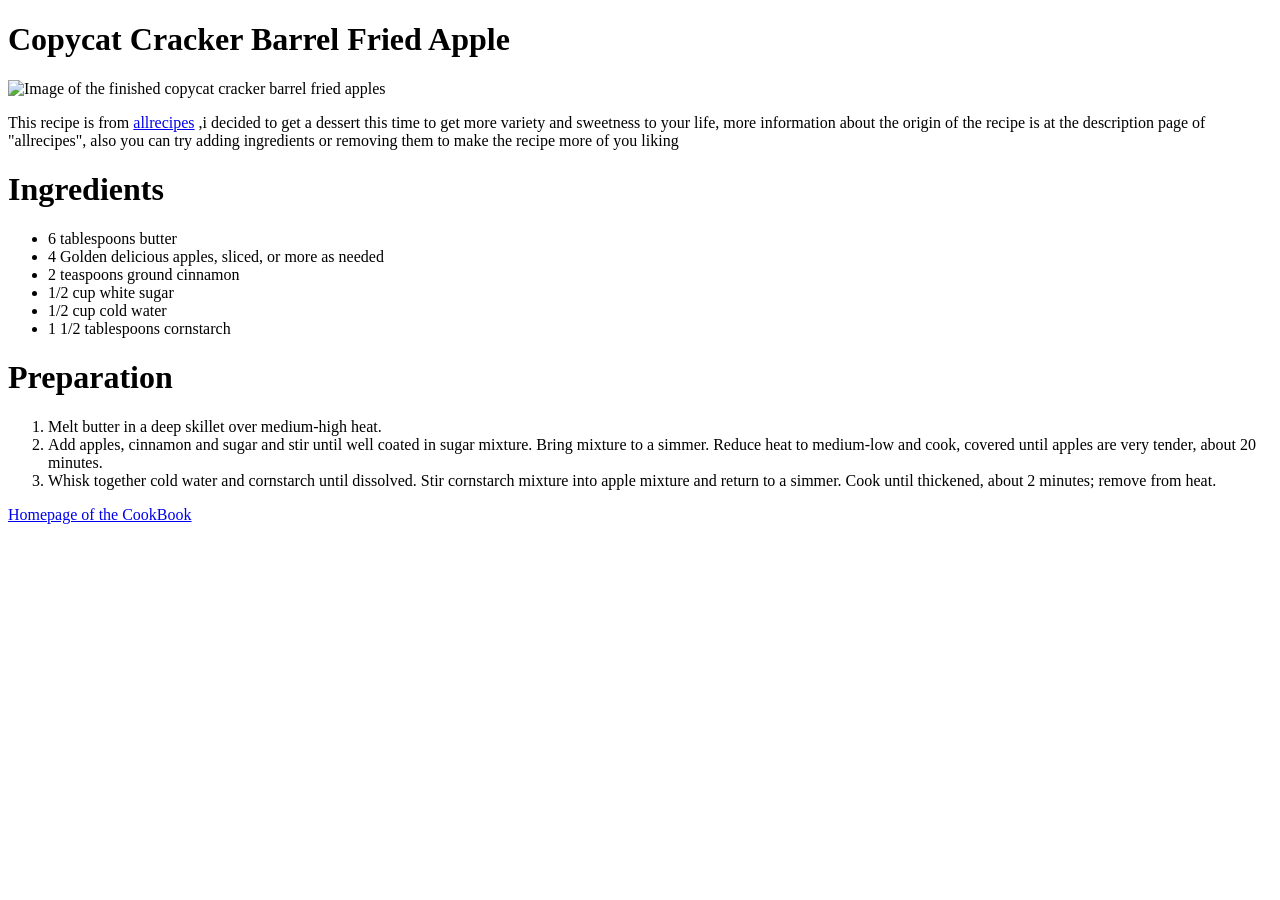
==== recipes/copycat_cracker_barrel_fried_apples.html @ 598129eb "Last recipe added and restructured index for a better homepage" ====
<!DOCTYPE html>
<html lang="en">

<head>  

<meta charset="UTF-8">
<title>Copycat Cracker Barrel Fried Apple Recipe</title>

</head>

<body>
    
<h1>Copycat Cracker Barrel Fried Apple</h1>
<img src="https://www.allrecipes.com/thmb/arhkz8zOXIqzTe9d24J5O1DQZzU=/750x0/filters:no_upscale():max_bytes(150000):strip_icc():format(webp)/11808171_Copycat-Cracker-Barrel-Fried-Apples_Peyton-Beckwith_4x3-65e100249565441ba85d8ea324648a8f.jpg" 
alt="Image of the finished copycat cracker barrel fried apples">
<p>This recipe is from 
    <a href="https://www.allrecipes.com/recipe/86047/garlic-chicken-fried-chicken/" target="_blank">allrecipes</a>
    ,i decided to get a dessert this time to get more variety and sweetness to your life,
    more information about the origin of the recipe is at the description page of "allrecipes",
    also you can try adding ingredients or removing them to make the recipe more of you liking
</p>

<h1>Ingredients</h1>
<ul>
    <li>6 tablespoons butter</li>
    <li>4 Golden delicious apples, sliced, or more as needed</li>
    <li>2 teaspoons ground cinnamon</li>
    <li>1/2 cup white sugar</li>
    <li>1/2 cup cold water</li>
    <li>1 1/2 tablespoons cornstarch</li>
</ul>
<h1>Preparation</h1>
<ol>
    <li>Melt butter in a deep skillet over medium-high heat.</li>
    <li>Add apples, cinnamon and sugar and stir until well coated in sugar mixture. Bring mixture to a simmer. 
        Reduce heat to medium-low and cook, covered until apples are very tender, about 20 minutes.
    </li>
    <li>Whisk together cold water and cornstarch until dissolved. Stir cornstarch mixture into apple mixture and return to a simmer. 
        Cook until thickened, about 2 minutes; remove from heat.
    </li>
</ol>

<a href="../index.html">Homepage of the CookBook</a>

</body>

</html>
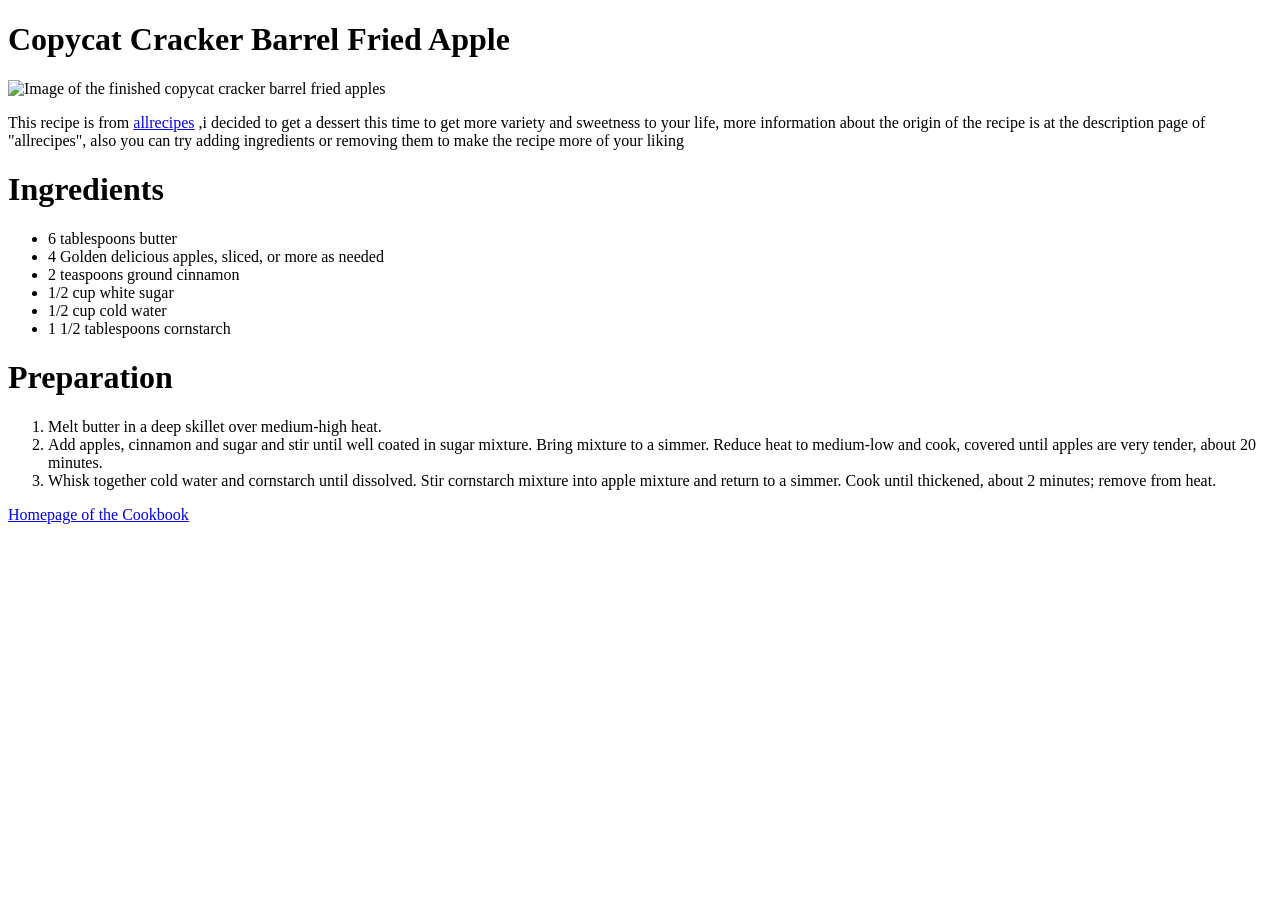
==== commit 91c11318: "fixing spelling errors everywhere" ====
--- a/recipes/copycat_cracker_barrel_fried_apples.html
+++ b/recipes/copycat_cracker_barrel_fried_apples.html
@@ -17,7 +17,7 @@
     <a href="https://www.allrecipes.com/recipe/86047/garlic-chicken-fried-chicken/" target="_blank">allrecipes</a>
     ,i decided to get a dessert this time to get more variety and sweetness to your life,
     more information about the origin of the recipe is at the description page of "allrecipes",
-    also you can try adding ingredients or removing them to make the recipe more of you liking
+    also you can try adding ingredients or removing them to make the recipe more of your liking
 </p>
 
 <h1>Ingredients</h1>
@@ -40,7 +40,7 @@
     </li>
 </ol>
 
-<a href="../index.html">Homepage of the CookBook</a>
+<a href="../index.html">Homepage of the Cookbook</a>
 
 </body>
 
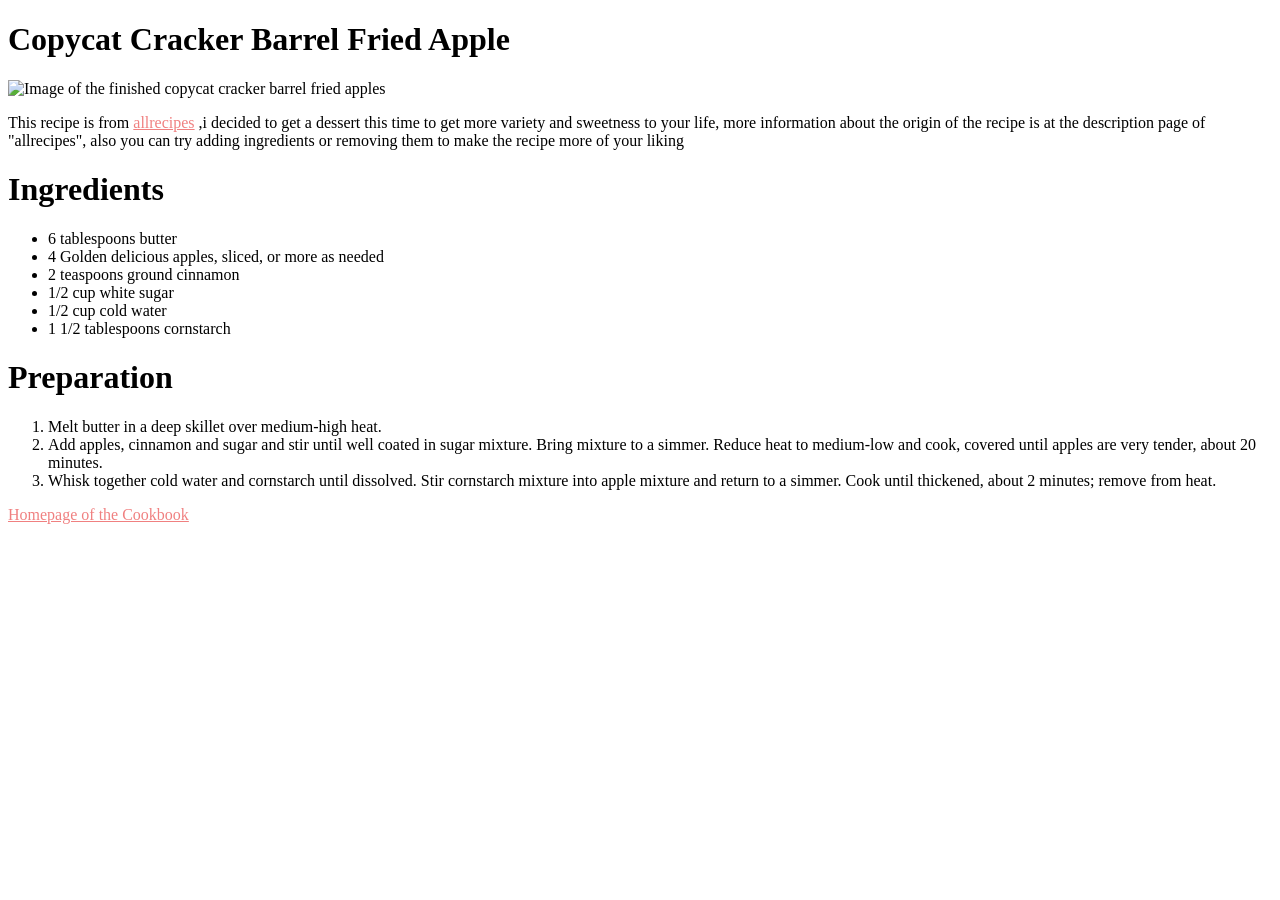
==== commit 2825cc13: "Updated the head of every html to connect the new css folder" ====
--- a/recipes/copycat_cracker_barrel_fried_apples.html
+++ b/recipes/copycat_cracker_barrel_fried_apples.html
@@ -4,6 +4,8 @@
 <head>  
 
 <meta charset="UTF-8">
+<meta name="viewport" content="width=device-width, initial-scale=1">
+<link rel="stylesheet" href="../CSS/styles.css">
 <title>Copycat Cracker Barrel Fried Apple Recipe</title>
 
 </head>
@@ -14,7 +16,7 @@
 <img src="https://www.allrecipes.com/thmb/arhkz8zOXIqzTe9d24J5O1DQZzU=/750x0/filters:no_upscale():max_bytes(150000):strip_icc():format(webp)/11808171_Copycat-Cracker-Barrel-Fried-Apples_Peyton-Beckwith_4x3-65e100249565441ba85d8ea324648a8f.jpg" 
 alt="Image of the finished copycat cracker barrel fried apples">
 <p>This recipe is from 
-    <a href="https://www.allrecipes.com/recipe/86047/garlic-chicken-fried-chicken/" target="_blank">allrecipes</a>
+    <a href="https://www.allrecipes.com/copycat-cracker-barrel-fried-apples-recipe-11808171" target="_blank">allrecipes</a>
     ,i decided to get a dessert this time to get more variety and sweetness to your life,
     more information about the origin of the recipe is at the description page of "allrecipes",
     also you can try adding ingredients or removing them to make the recipe more of your liking
@@ -44,4 +46,4 @@
 
 </body>
 
-</html>+</html>
--- a/CSS/styles.css
+++ b/CSS/styles.css
@@ -0,0 +1,3 @@
+a{
+    color:lightcoral;
+}
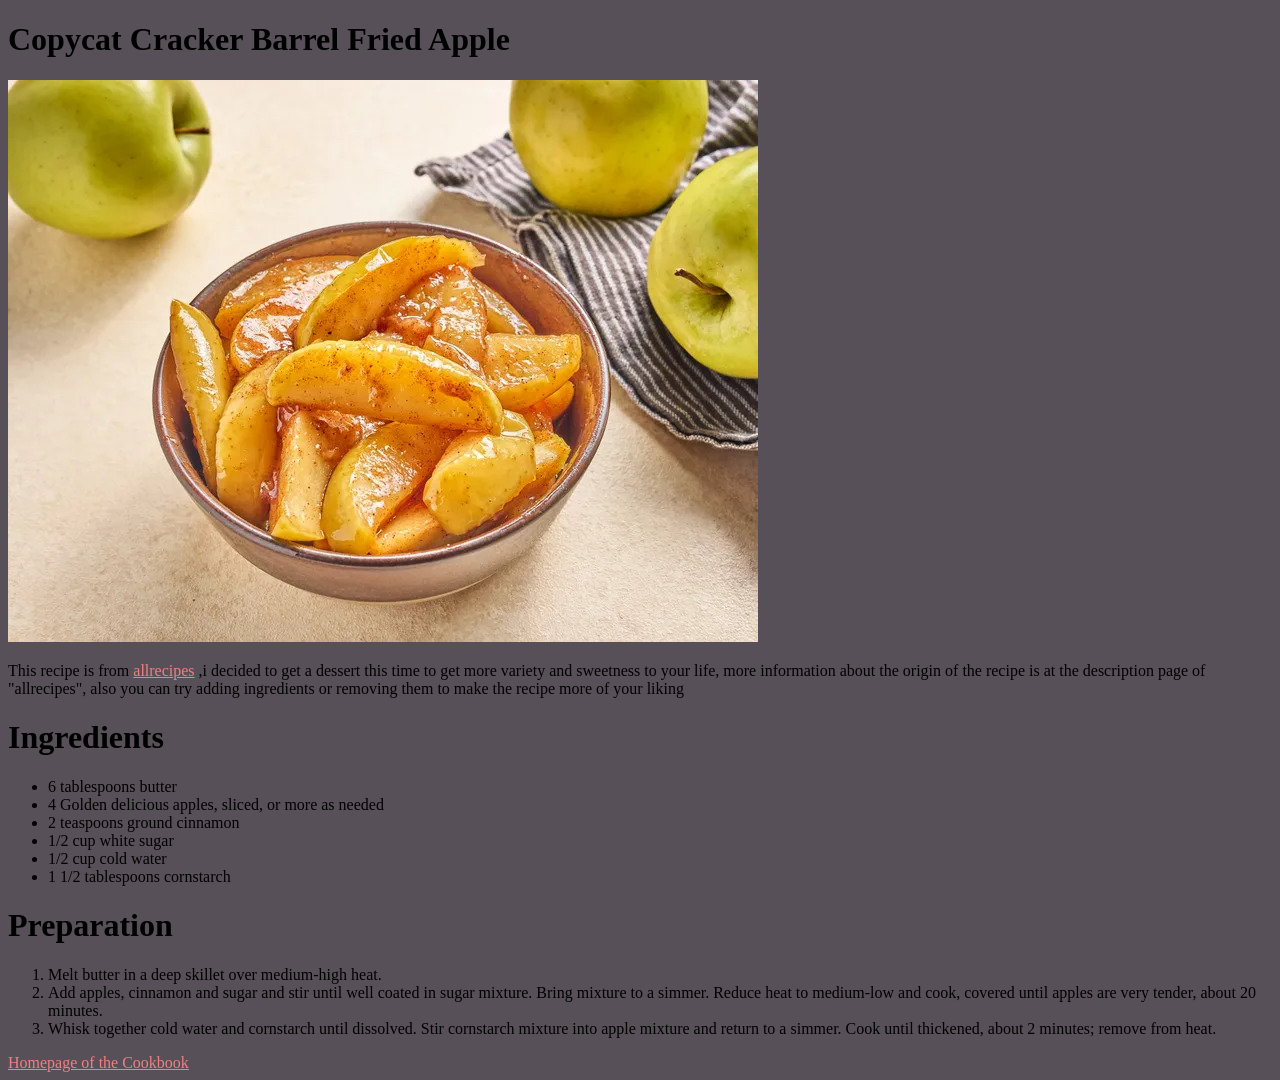
==== commit e29b57cf: "Created folder for img and made imgages local" ====
--- a/recipes/copycat_cracker_barrel_fried_apples.html
+++ b/recipes/copycat_cracker_barrel_fried_apples.html
@@ -13,7 +13,7 @@
 <body>
     
 <h1>Copycat Cracker Barrel Fried Apple</h1>
-<img src="https://www.allrecipes.com/thmb/arhkz8zOXIqzTe9d24J5O1DQZzU=/750x0/filters:no_upscale():max_bytes(150000):strip_icc():format(webp)/11808171_Copycat-Cracker-Barrel-Fried-Apples_Peyton-Beckwith_4x3-65e100249565441ba85d8ea324648a8f.jpg" 
+<img src="../Img/copycat_cracker_barrel_fried_apple.jpg" 
 alt="Image of the finished copycat cracker barrel fried apples">
 <p>This recipe is from 
     <a href="https://www.allrecipes.com/copycat-cracker-barrel-fried-apples-recipe-11808171" target="_blank">allrecipes</a>
--- a/CSS/styles.css
+++ b/CSS/styles.css
@@ -1,3 +1,87 @@
+/* main index.html */
+
 a{
     color:lightcoral;
-}+}
+
+body{
+    background-color: rgb(88, 80, 88);
+}
+
+.logo{
+    background-color: lightcoral;
+    padding: 8px;
+}
+
+.logo h1{
+    text-align: center;
+}
+
+.menu_of_dishes{
+    background-color: wheat;
+    width: 300px;
+    display: block;
+    margin: auto;
+}
+
+.menu_of_dishes h2{
+    text-align: center;
+    padding: 15px;
+}
+
+/* spaghetti_bolognese.html */
+
+.recipe_header{
+    background-color: lightcoral;
+    padding:8px;
+}
+
+.recipe_header h1{
+    text-align: center;
+}
+
+.food_img{
+    margin:10px;
+    padding-left: 570px;
+}
+
+.recipe_description{
+    text-align: center;
+    width: 500px;
+    display: block;
+    margin: auto;
+}
+
+.recipe_description p{
+    background-color: wheat;
+    padding: 8px;
+}
+
+.ingredients {
+    background-color: wheat;
+    width: 500px;
+    display: block;
+    margin: auto;
+    
+}
+
+.ingredients h1{
+    text-align: center;
+}
+
+.preparation{
+    background-color: wheat;
+    width:500px;
+    display: block;
+    margin: auto;
+}
+
+.preparation h1{
+    text-align: center;
+}
+
+.footer{
+    background-color: wheat;
+    padding: 8px;
+    text-align: center;
+}
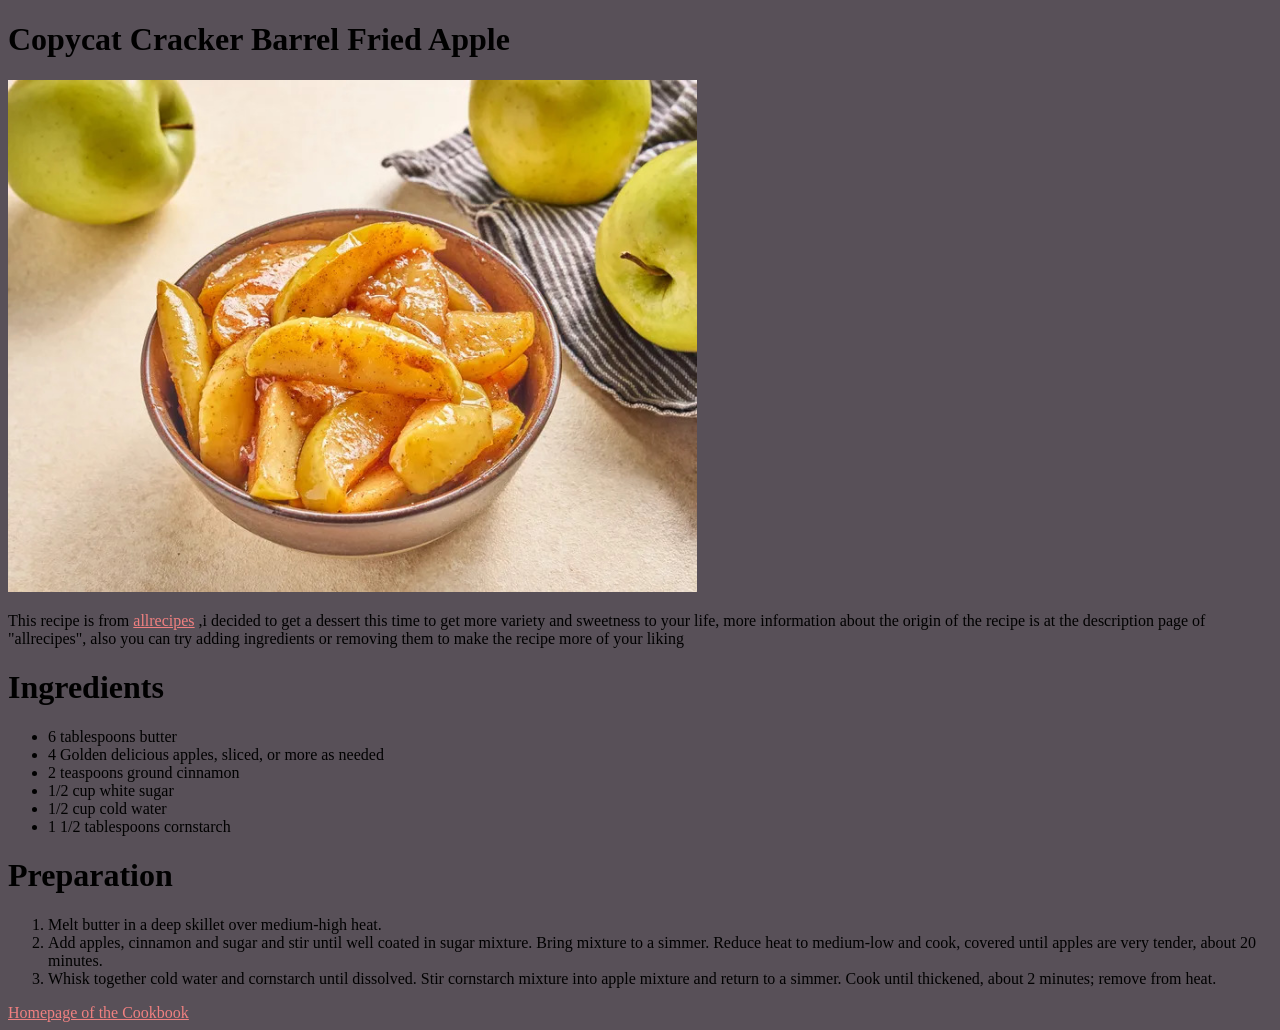
==== commit d899685b: "Making CSS structure to chicken recipe" ====
--- a/recipes/copycat_cracker_barrel_fried_apples.html
+++ b/recipes/copycat_cracker_barrel_fried_apples.html
@@ -13,7 +13,7 @@
 <body>
     
 <h1>Copycat Cracker Barrel Fried Apple</h1>
-<img src="../Img/copycat_cracker_barrel_fried_apple.jpg" 
+<img src="../Img/copycat_cracker_barrel_fried_apple.jpg" width="689px" height="512px"
 alt="Image of the finished copycat cracker barrel fried apples">
 <p>This recipe is from 
     <a href="https://www.allrecipes.com/copycat-cracker-barrel-fried-apples-recipe-11808171" target="_blank">allrecipes</a>
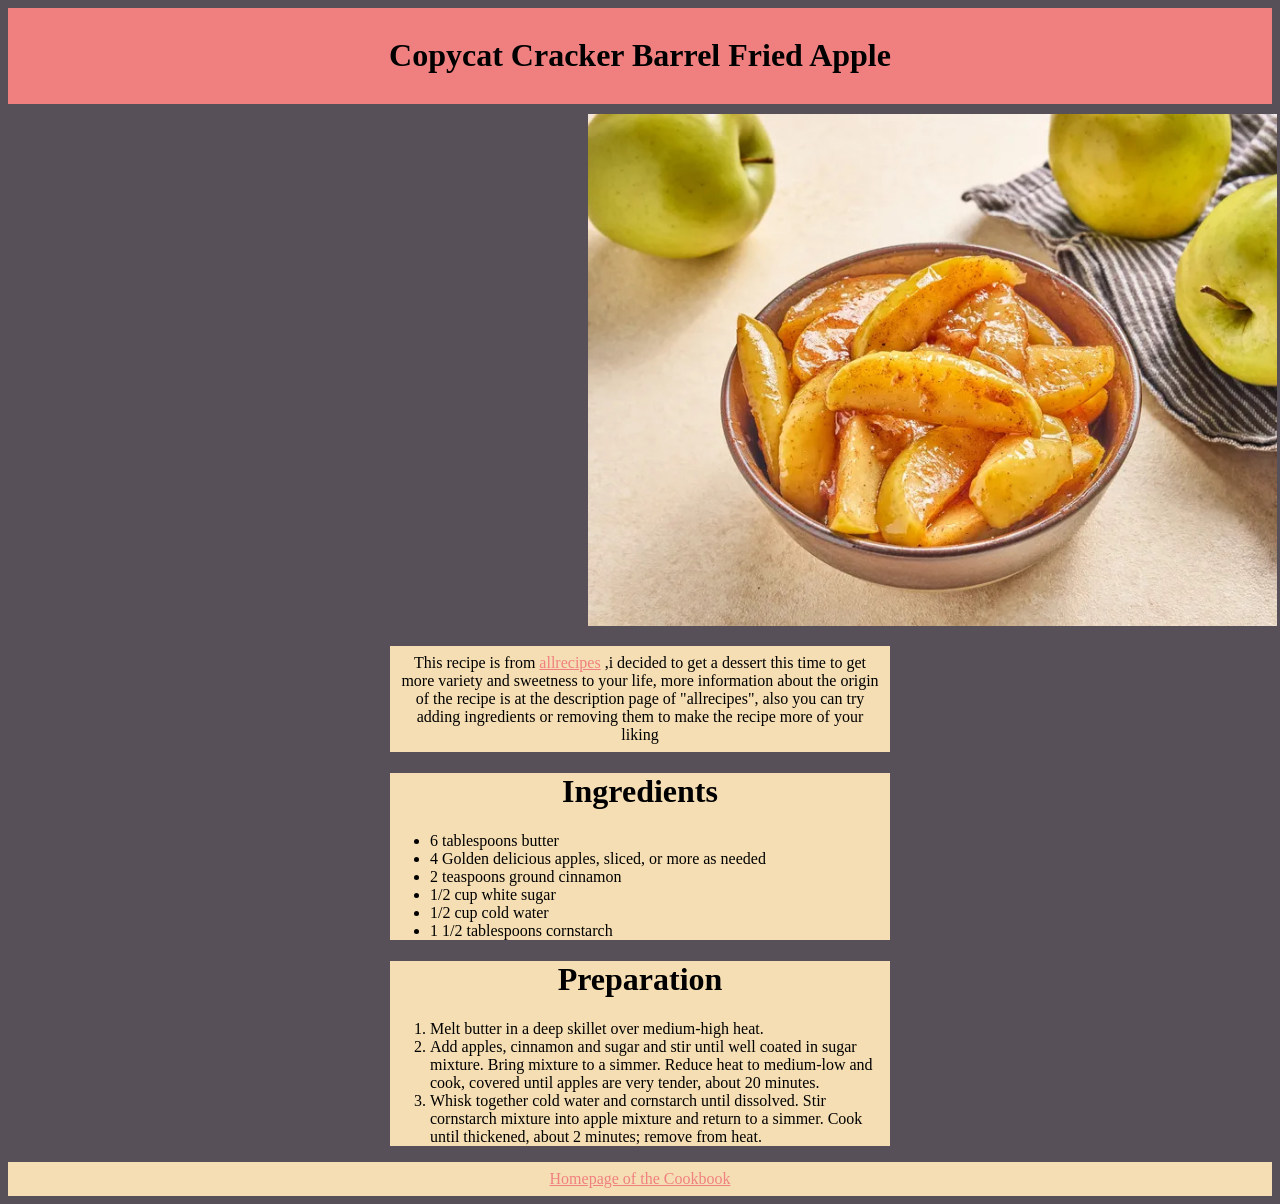
==== commit 4c98cea5: "Making CSS structure to fried apples" ====
--- a/recipes/copycat_cracker_barrel_fried_apples.html
+++ b/recipes/copycat_cracker_barrel_fried_apples.html
@@ -3,46 +3,65 @@
 
 <head>  
 
-<meta charset="UTF-8">
-<meta name="viewport" content="width=device-width, initial-scale=1">
-<link rel="stylesheet" href="../CSS/styles.css">
-<title>Copycat Cracker Barrel Fried Apple Recipe</title>
+    <meta charset="UTF-8">
+        <meta name="viewport" content="width=device-width, initial-scale=1">
+        <link rel="stylesheet" href="../CSS/styles.css">
+    <title>Copycat Cracker Barrel Fried Apple Recipe</title>
 
 </head>
 
 <body>
-    
-<h1>Copycat Cracker Barrel Fried Apple</h1>
-<img src="../Img/copycat_cracker_barrel_fried_apple.jpg" width="689px" height="512px"
-alt="Image of the finished copycat cracker barrel fried apples">
-<p>This recipe is from 
-    <a href="https://www.allrecipes.com/copycat-cracker-barrel-fried-apples-recipe-11808171" target="_blank">allrecipes</a>
-    ,i decided to get a dessert this time to get more variety and sweetness to your life,
-    more information about the origin of the recipe is at the description page of "allrecipes",
-    also you can try adding ingredients or removing them to make the recipe more of your liking
-</p>
 
-<h1>Ingredients</h1>
-<ul>
-    <li>6 tablespoons butter</li>
-    <li>4 Golden delicious apples, sliced, or more as needed</li>
-    <li>2 teaspoons ground cinnamon</li>
-    <li>1/2 cup white sugar</li>
-    <li>1/2 cup cold water</li>
-    <li>1 1/2 tablespoons cornstarch</li>
-</ul>
-<h1>Preparation</h1>
-<ol>
-    <li>Melt butter in a deep skillet over medium-high heat.</li>
-    <li>Add apples, cinnamon and sugar and stir until well coated in sugar mixture. Bring mixture to a simmer. 
-        Reduce heat to medium-low and cook, covered until apples are very tender, about 20 minutes.
-    </li>
-    <li>Whisk together cold water and cornstarch until dissolved. Stir cornstarch mixture into apple mixture and return to a simmer. 
-        Cook until thickened, about 2 minutes; remove from heat.
-    </li>
-</ol>
+    <header class="recipe_header">
+        <h1>Copycat Cracker Barrel Fried Apple</h1>
+    </header>
 
-<a href="../index.html">Homepage of the Cookbook</a>
+    <main>
+        <div class="recipe_img">
+            <div class="food_img">
+                <img src="../Img/copycat_cracker_barrel_fried_apple.jpg" width="689px" height="512px"
+                alt="Image of the finished copycat cracker barrel fried apples">
+            </div>
+
+            <div class="recipe_description">
+                <p>This recipe is from 
+                    <a href="https://www.allrecipes.com/copycat-cracker-barrel-fried-apples-recipe-11808171" target="_blank">allrecipes</a>
+                    ,i decided to get a dessert this time to get more variety and sweetness to your life,
+                    more information about the origin of the recipe is at the description page of "allrecipes",
+                    also you can try adding ingredients or removing them to make the recipe more of your liking
+                </p>
+            </div>
+        </div>
+
+        <div class="ingredients">
+            <h1>Ingredients</h1>
+                <ul>
+                    <li>6 tablespoons butter</li>
+                    <li>4 Golden delicious apples, sliced, or more as needed</li>
+                    <li>2 teaspoons ground cinnamon</li>
+                    <li>1/2 cup white sugar</li>
+                    <li>1/2 cup cold water</li>
+                    <li>1 1/2 tablespoons cornstarch</li>
+                </ul>
+        </div>
+
+        <div class="preparation">
+            <h1>Preparation</h1>
+                <ol>
+                    <li>Melt butter in a deep skillet over medium-high heat.</li>
+                    <li>Add apples, cinnamon and sugar and stir until well coated in sugar mixture. Bring mixture to a simmer. 
+                        Reduce heat to medium-low and cook, covered until apples are very tender, about 20 minutes.
+                    </li>
+                    <li>Whisk together cold water and cornstarch until dissolved. Stir cornstarch mixture into apple mixture and return to a simmer. 
+                        Cook until thickened, about 2 minutes; remove from heat.
+                    </li>
+                </ol>
+        </div>
+    </main>
+
+    <footer class="footer">
+        <a href="../index.html">Homepage of the Cookbook</a>
+    </footer>
 
 </body>
 
